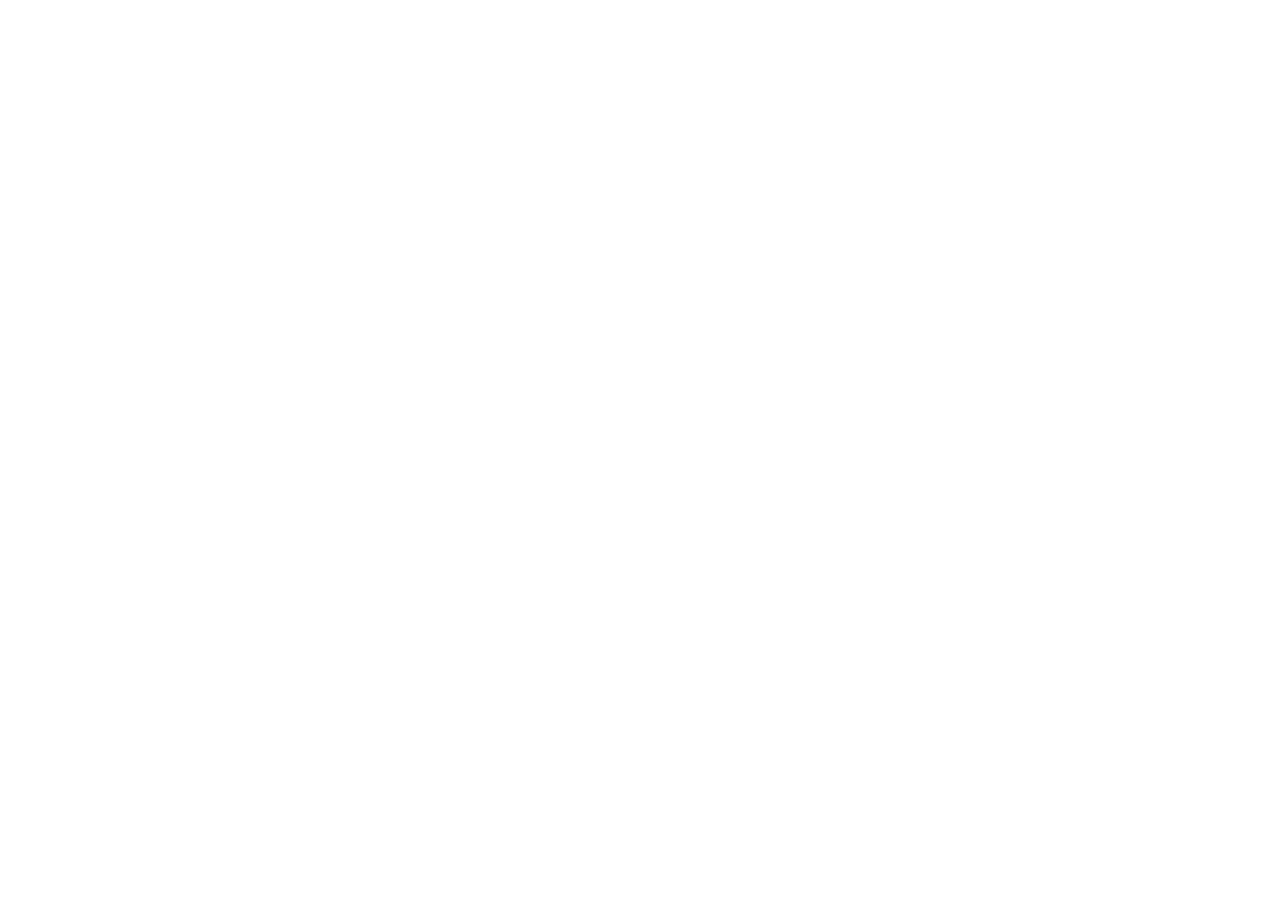
==== datatest.html @ 7dcb3d58 "change api key" ====
<!DOCTYPE html>
<html>

<head>
    <style>
        /* Always set the map height explicitly to define the size of the div
       * element that contains the map. */
        
        #map {
            height: 100%;
        }
        /* Optional: Makes the sample page fill the window. */
        
        html,
        body {
            height: 100%;
            margin: 0;
            padding: 0;
        }
    </style>
</head>

<body>
    <div id="map"></div>
    <script>
      var map;
      function initMap() {
        map = new google.maps.Map(document.getElementById('map'), {
          zoom: 2,
          center: new google.maps.LatLng(2.8,-187.3),
          mapTypeId: 'terrain'
        });

        // Create a <script> tag and set the USGS URL as the source.
        var script = document.createElement('script');
        // This example uses a local copy of the GeoJSON stored at
        // http://earthquake.usgs.gov/earthquakes/feed/v1.0/summary/2.5_week.geojsonp
        script.src = 'https://developers.google.com/maps/documentation/javascript/examples/json/earthquake_GeoJSONP.js';
        document.getElementsByTagName('head')[0].appendChild(script);
      }

      // Loop through the results array and place a marker for each
      // set of coordinates.
      window.eqfeed_callback = function(results) {
        for (var i = 0; i < results.features.length; i++) {
          var coords = results.features[i].geometry.coordinates;
          var latLng = new google.maps.LatLng(coords[1],coords[0]);
          var marker = new google.maps.Marker({
            position: latLng,
            map: map
          });
        }
      }
    </script>
    <script async defer src="https://maps.googleapis.com/maps/api/js?key=AIzaSyADab1WdCAqHiRQsvHRSzrflBK1d0KWRbA&callback=initMap">
</script>
</body>

</html>
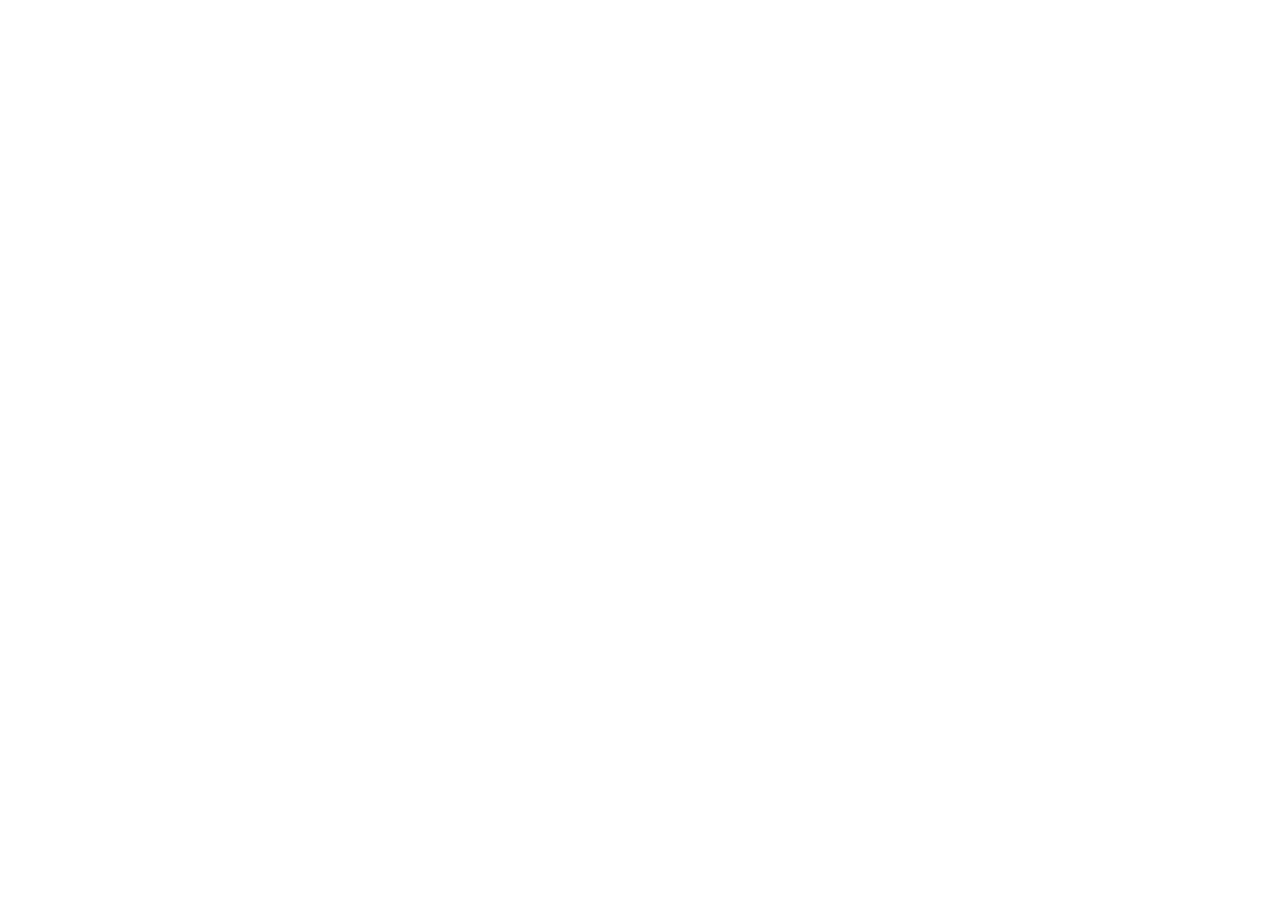
==== commit c8a36a1c: "firebase hooked" ====
--- a/datatest.html
+++ b/datatest.html
@@ -2,58 +2,105 @@
 <html>
 
 <head>
+    <script src="https://www.gstatic.com/firebasejs/3.6.7/firebase.js"></script>
+    <script>
+        // Initialize Firebase
+        var config = {
+            apiKey: "AIzaSyBPjDsLqv2iBkPaSFMqJRvD3muUzsasnic",
+            authDomain: "sturdy-hangar-140318.firebaseapp.com",
+            databaseURL: "https://sturdy-hangar-140318.firebaseio.com",
+            storageBucket: "sturdy-hangar-140318.appspot.com",
+            messagingSenderId: "460286581822"
+        };
+        firebase.initializeApp(config);
+    </script>
     <style>
         /* Always set the map height explicitly to define the size of the div
        * element that contains the map. */
         
         #map {
-            height: 100%;
+            height: 600px;
         }
         /* Optional: Makes the sample page fill the window. */
         
         html,
         body {
             height: 100%;
-            margin: 0;
-            padding: 0;
+            /*margin: 0;
+            padding: 0;*/
         }
     </style>
 </head>
 
 <body>
     <div id="map"></div>
+    <div id="dbroot"></div>
     <script>
-      var map;
-      function initMap() {
-        map = new google.maps.Map(document.getElementById('map'), {
-          zoom: 2,
-          center: new google.maps.LatLng(2.8,-187.3),
-          mapTypeId: 'terrain'
-        });
+        var dbroot = document.getElementById('dbroot');
+        var dbref = firebase.database().ref().child('text');
+        dbref.on('value', snap => dbroot.innerText = snap.val());
+        var map;
 
-        // Create a <script> tag and set the USGS URL as the source.
-        var script = document.createElement('script');
-        // This example uses a local copy of the GeoJSON stored at
-        // http://earthquake.usgs.gov/earthquakes/feed/v1.0/summary/2.5_week.geojsonp
-        script.src = 'https://developers.google.com/maps/documentation/javascript/examples/json/earthquake_GeoJSONP.js';
-        document.getElementsByTagName('head')[0].appendChild(script);
-      }
+        function initMap() {
+            map = new google.maps.Map(document.getElementById('map'), {
+                zoom: 19,
+                //center: new google.maps.LatLng(2.8,-187.3),
+                center: new google.maps.LatLng(43.791087, -79.3670009),
+                mapTypeId: 'terrain'
+            });
 
-      // Loop through the results array and place a marker for each
-      // set of coordinates.
-      window.eqfeed_callback = function(results) {
-        for (var i = 0; i < results.features.length; i++) {
-          var coords = results.features[i].geometry.coordinates;
-          var latLng = new google.maps.LatLng(coords[1],coords[0]);
-          var marker = new google.maps.Marker({
-            position: latLng,
-            map: map
-          });
-        }
-      }
+            var contentString = '<div id="content">' +
+                '<h1 id="firstHeading" class="firstHeading">樱花寿司</h1>' +
+                '</div>';
+
+            var infowindow = new google.maps.InfoWindow({
+                content: contentString
+            });
+
+
+            var SQUARE_PIN = {
+                path: 'M36-30h-72v25h30l6 5 6-5h30z',
+                fillColor: '#db3236',
+                fillOpacity: 1,
+                labelOrigin: new google.maps.Point(0, -17),
+                strokeColor: '',
+                strokeWeight: 0
+            };
+
+            var marker = new google.maps.Marker({
+                position: new google.maps.LatLng(43.791066, -79.366869),
+                icon: SQUARE_PIN,
+                map: map,
+                label: {
+                    text: '樱花寿司',
+                    color: '#fff',
+                    fontWeight: '2px'
+                }
+            });
+
+
+
+            marker.addListener('click', function() {
+                //marker.setVisible(false);
+                infowindow.open(map, marker);
+            });
+        };
+
+        // Loop through the results array and place a marker for each
+        // set of coordinates.
+        // window.eqfeed_callback = function(results) {
+        //   for (var i = 0; i < results.features.length; i++) {
+        //     var coords = results.features[i].geometry.coordinates;
+        //     var latLng = new google.maps.LatLng(coords[1],coords[0]);
+        //     var marker = new google.maps.Marker({
+        //       position: latLng,
+        //       map: map
+        //     });
+        //   }
+        // }
     </script>
     <script async defer src="https://maps.googleapis.com/maps/api/js?key=AIzaSyADab1WdCAqHiRQsvHRSzrflBK1d0KWRbA&callback=initMap">
-</script>
+    </script>
 </body>
 
 </html>